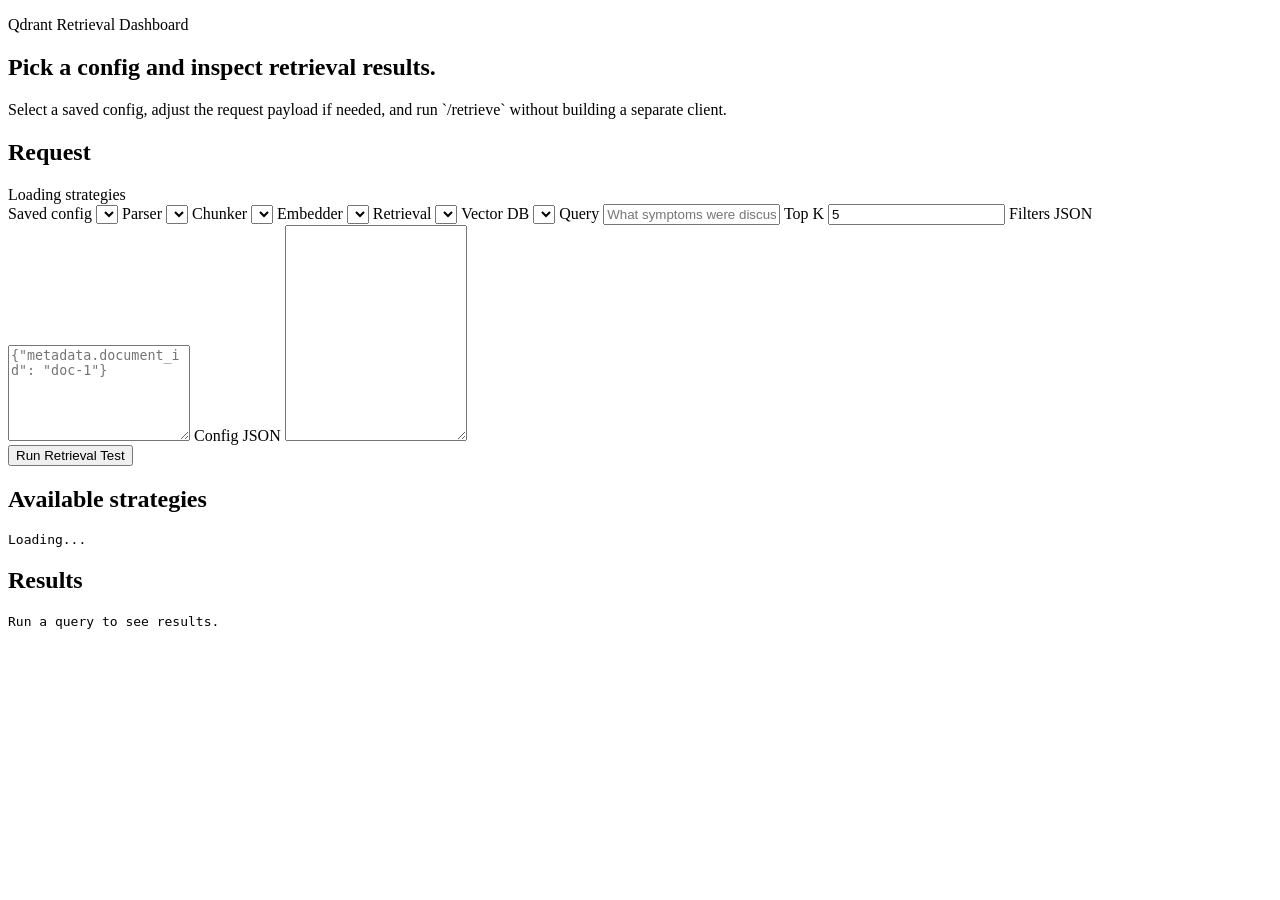
==== dashboard/index.html @ ee4d21fd "added updated documentation" ====
<!DOCTYPE html>
<html lang="en">
<head>
  <meta charset="UTF-8" />
  <meta name="viewport" content="width=device-width, initial-scale=1.0" />
  <title>Retrieval Dashboard</title>
  <link rel="stylesheet" href="/dashboard/assets/styles.css" />
</head>
<body>
  <main class="layout">
    <section class="hero">
      <p class="eyebrow">Qdrant Retrieval Dashboard</p>
      <h1>Pick a config and inspect retrieval results.</h1>
      <p class="lede">
        Select a saved config, adjust the request payload if needed, and run `/retrieve`
        without building a separate client.
      </p>
    </section>

    <section class="panel">
      <div class="panel-header">
        <h2>Request</h2>
        <span id="status-badge" class="status-badge">Loading strategies</span>
      </div>

      <div class="grid">
        <label class="field">
          <span>Saved config</span>
          <select id="config-select"></select>
        </label>

        <label class="field">
          <span>Parser</span>
          <select id="parser-select"></select>
        </label>

        <label class="field">
          <span>Chunker</span>
          <select id="chunker-select"></select>
        </label>

        <label class="field">
          <span>Embedder</span>
          <select id="embedder-select"></select>
        </label>

        <label class="field">
          <span>Retrieval</span>
          <select id="retrieval-select"></select>
        </label>

        <label class="field">
          <span>Vector DB</span>
          <select id="vector-db-select"></select>
        </label>

        <label class="field">
          <span>Query</span>
          <input id="query-input" type="text" placeholder="What symptoms were discussed?" />
        </label>

        <label class="field">
          <span>Top K</span>
          <input id="top-k-input" type="number" min="1" value="5" />
        </label>

        <label class="field field-wide">
          <span>Filters JSON</span>
          <textarea id="filters-input" rows="6" placeholder='{"metadata.document_id": "doc-1"}'></textarea>
        </label>

        <label class="field field-wide">
          <span>Config JSON</span>
          <textarea id="config-input" rows="14"></textarea>
        </label>
      </div>

      <div class="actions">
        <button id="run-button" type="button">Run Retrieval Test</button>
      </div>
    </section>

    <section class="panel">
      <div class="panel-header">
        <h2>Available strategies</h2>
      </div>
      <pre id="strategy-output" class="code-block">Loading...</pre>
    </section>

    <section class="panel">
      <div class="panel-header">
        <h2>Results</h2>
      </div>
      <pre id="results-output" class="code-block">Run a query to see results.</pre>
    </section>
  </main>

  <script src="/dashboard/assets/app.js" defer></script>
</body>
</html>
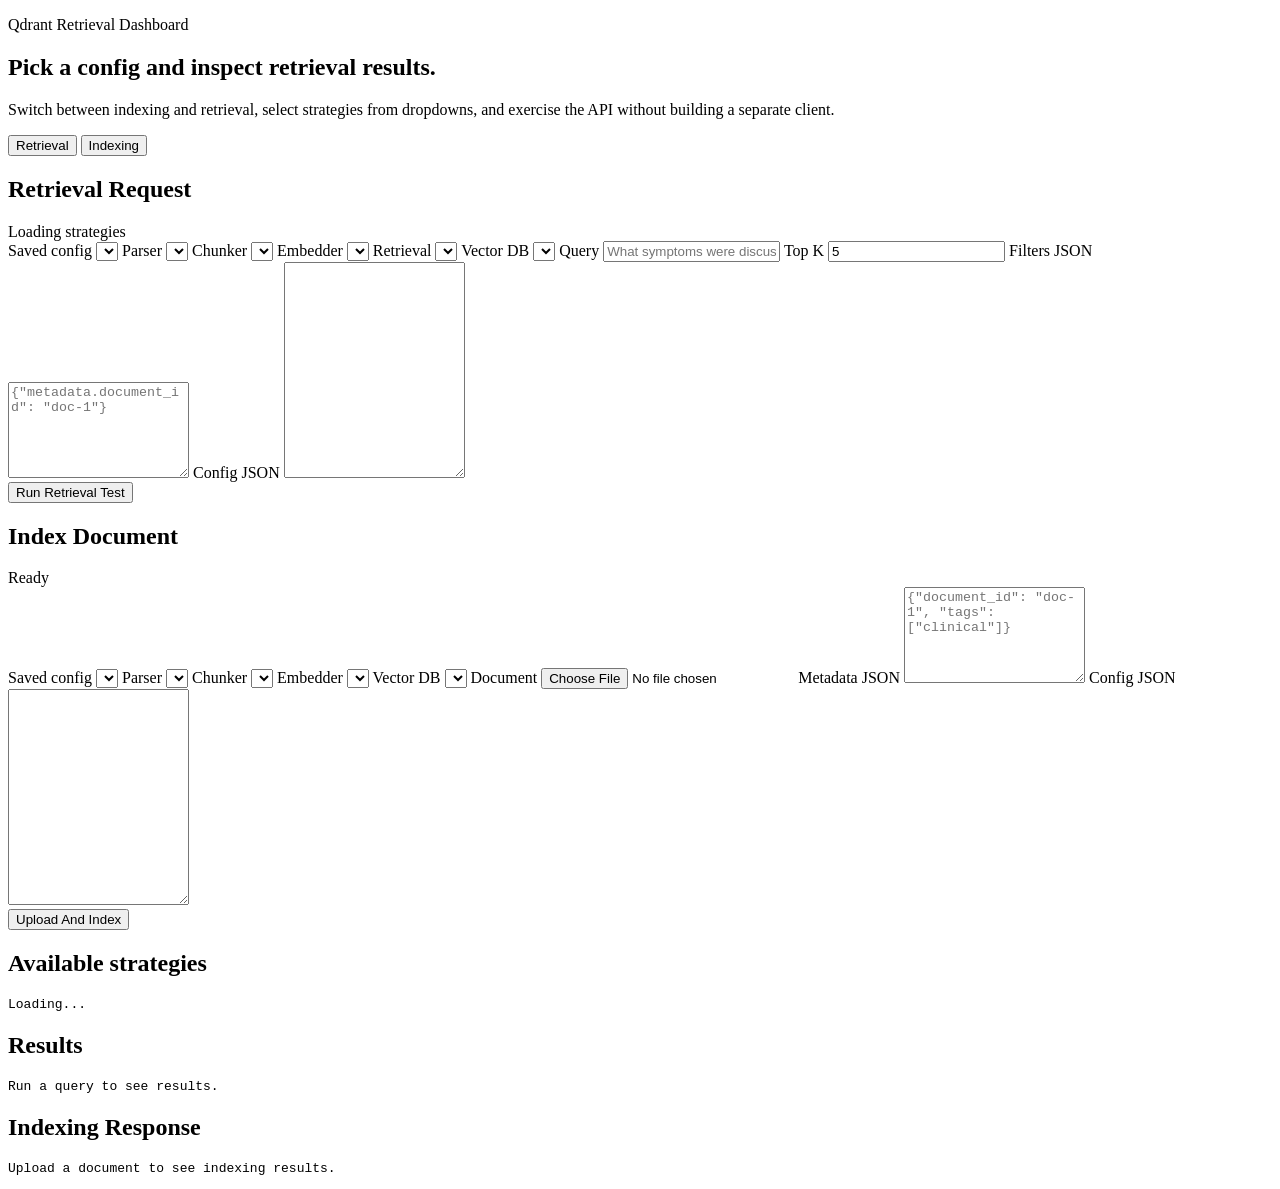
==== commit 5f83bf6e: "update index" ====
--- a/dashboard/index.html
+++ b/dashboard/index.html
@@ -12,14 +12,19 @@
       <p class="eyebrow">Qdrant Retrieval Dashboard</p>
       <h1>Pick a config and inspect retrieval results.</h1>
       <p class="lede">
-        Select a saved config, adjust the request payload if needed, and run `/retrieve`
-        without building a separate client.
+        Switch between indexing and retrieval, select strategies from dropdowns, and
+        exercise the API without building a separate client.
       </p>
     </section>
 
-    <section class="panel">
+    <section class="tab-bar" aria-label="Dashboard modes">
+      <button id="retrieval-tab" class="tab-button active" type="button" data-tab="retrieval">Retrieval</button>
+      <button id="indexing-tab" class="tab-button" type="button" data-tab="indexing">Indexing</button>
+    </section>
+
+    <section class="panel tab-panel active" id="retrieval-panel">
       <div class="panel-header">
-        <h2>Request</h2>
+        <h2>Retrieval Request</h2>
         <span id="status-badge" class="status-badge">Loading strategies</span>
       </div>
 
@@ -80,6 +85,59 @@
       </div>
     </section>
 
+    <section class="panel tab-panel" id="indexing-panel">
+      <div class="panel-header">
+        <h2>Index Document</h2>
+        <span id="index-status-badge" class="status-badge">Ready</span>
+      </div>
+
+      <div class="grid">
+        <label class="field">
+          <span>Saved config</span>
+          <select id="index-config-select"></select>
+        </label>
+
+        <label class="field">
+          <span>Parser</span>
+          <select id="index-parser-select"></select>
+        </label>
+
+        <label class="field">
+          <span>Chunker</span>
+          <select id="index-chunker-select"></select>
+        </label>
+
+        <label class="field">
+          <span>Embedder</span>
+          <select id="index-embedder-select"></select>
+        </label>
+
+        <label class="field">
+          <span>Vector DB</span>
+          <select id="index-vector-db-select"></select>
+        </label>
+
+        <label class="field field-wide">
+          <span>Document</span>
+          <input id="document-input" type="file" />
+        </label>
+
+        <label class="field field-wide">
+          <span>Metadata JSON</span>
+          <textarea id="metadata-input" rows="6" placeholder='{"document_id": "doc-1", "tags": ["clinical"]}'></textarea>
+        </label>
+
+        <label class="field field-wide">
+          <span>Config JSON</span>
+          <textarea id="index-config-input" rows="14"></textarea>
+        </label>
+      </div>
+
+      <div class="actions">
+        <button id="index-button" type="button">Upload And Index</button>
+      </div>
+    </section>
+
     <section class="panel">
       <div class="panel-header">
         <h2>Available strategies</h2>
@@ -93,6 +151,13 @@
       </div>
       <pre id="results-output" class="code-block">Run a query to see results.</pre>
     </section>
+
+    <section class="panel">
+      <div class="panel-header">
+        <h2>Indexing Response</h2>
+      </div>
+      <pre id="index-results-output" class="code-block">Upload a document to see indexing results.</pre>
+    </section>
   </main>
 
   <script src="/dashboard/assets/app.js" defer></script>
